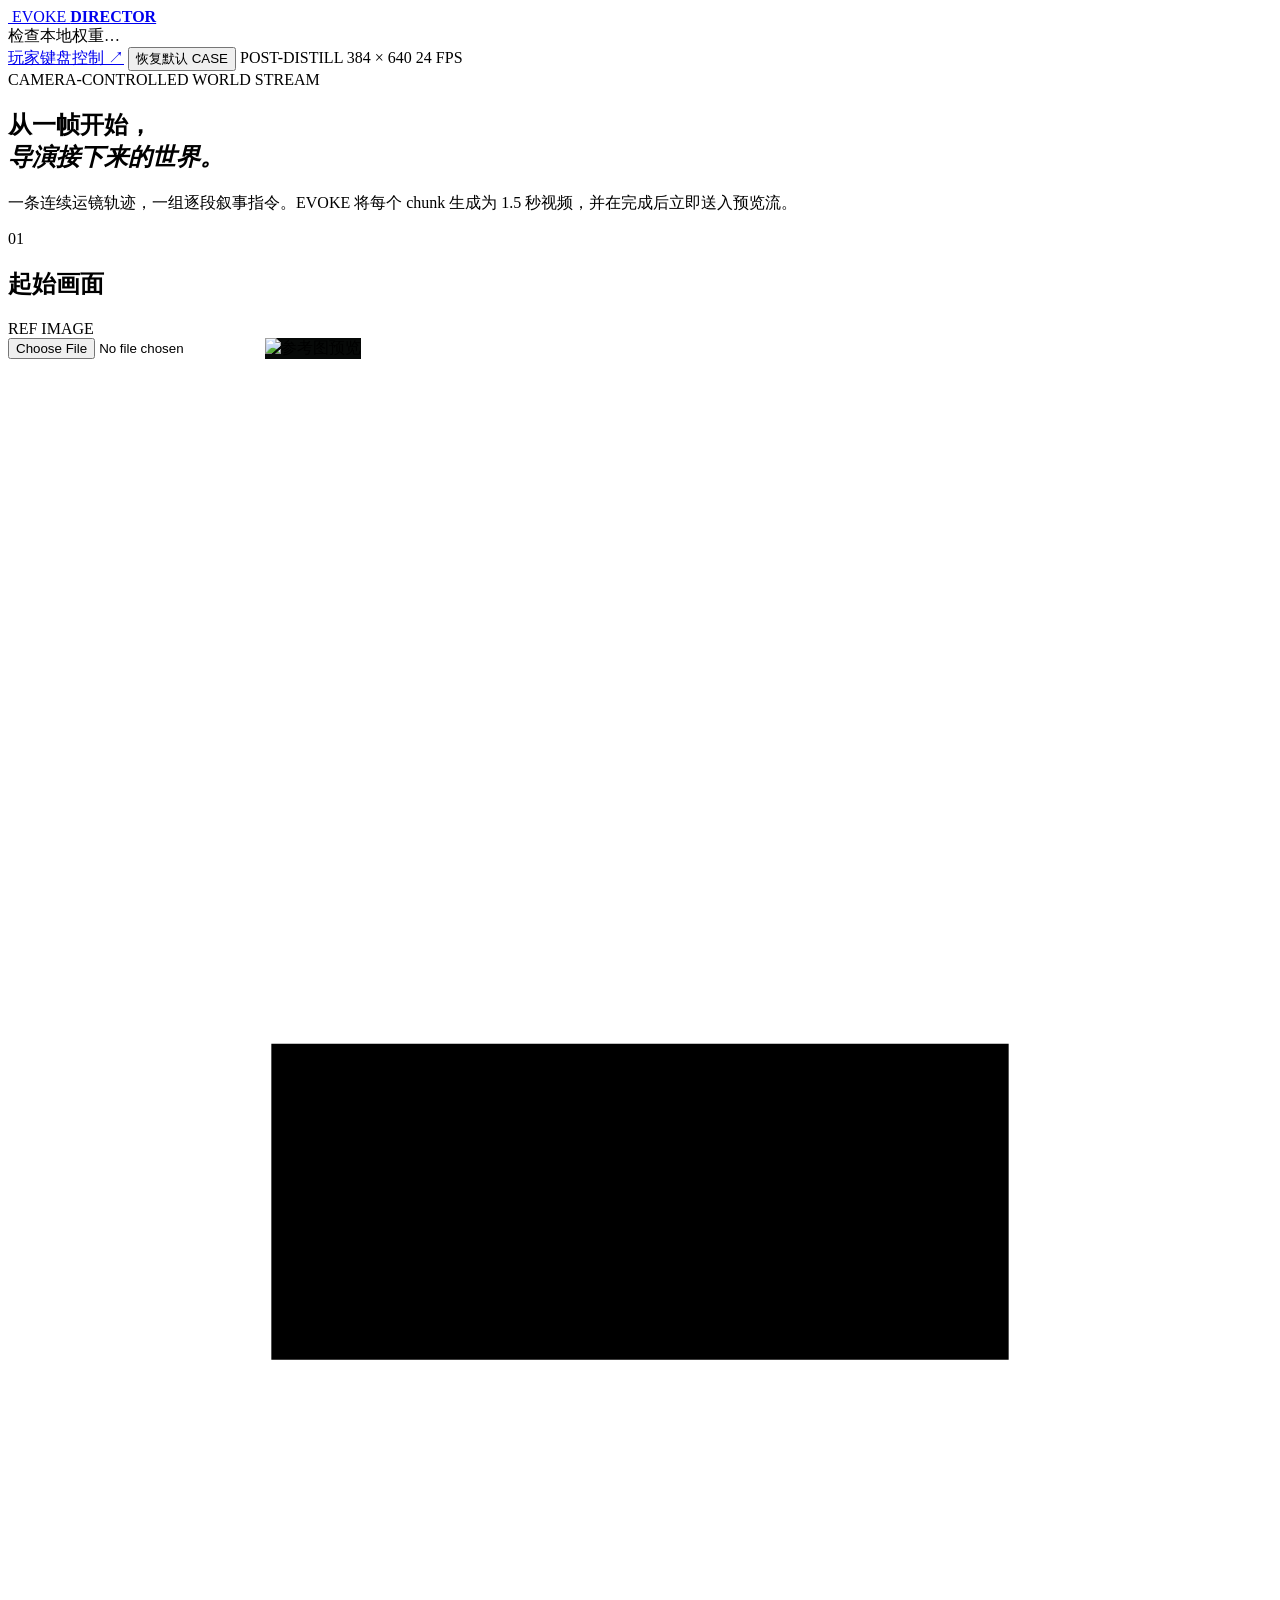
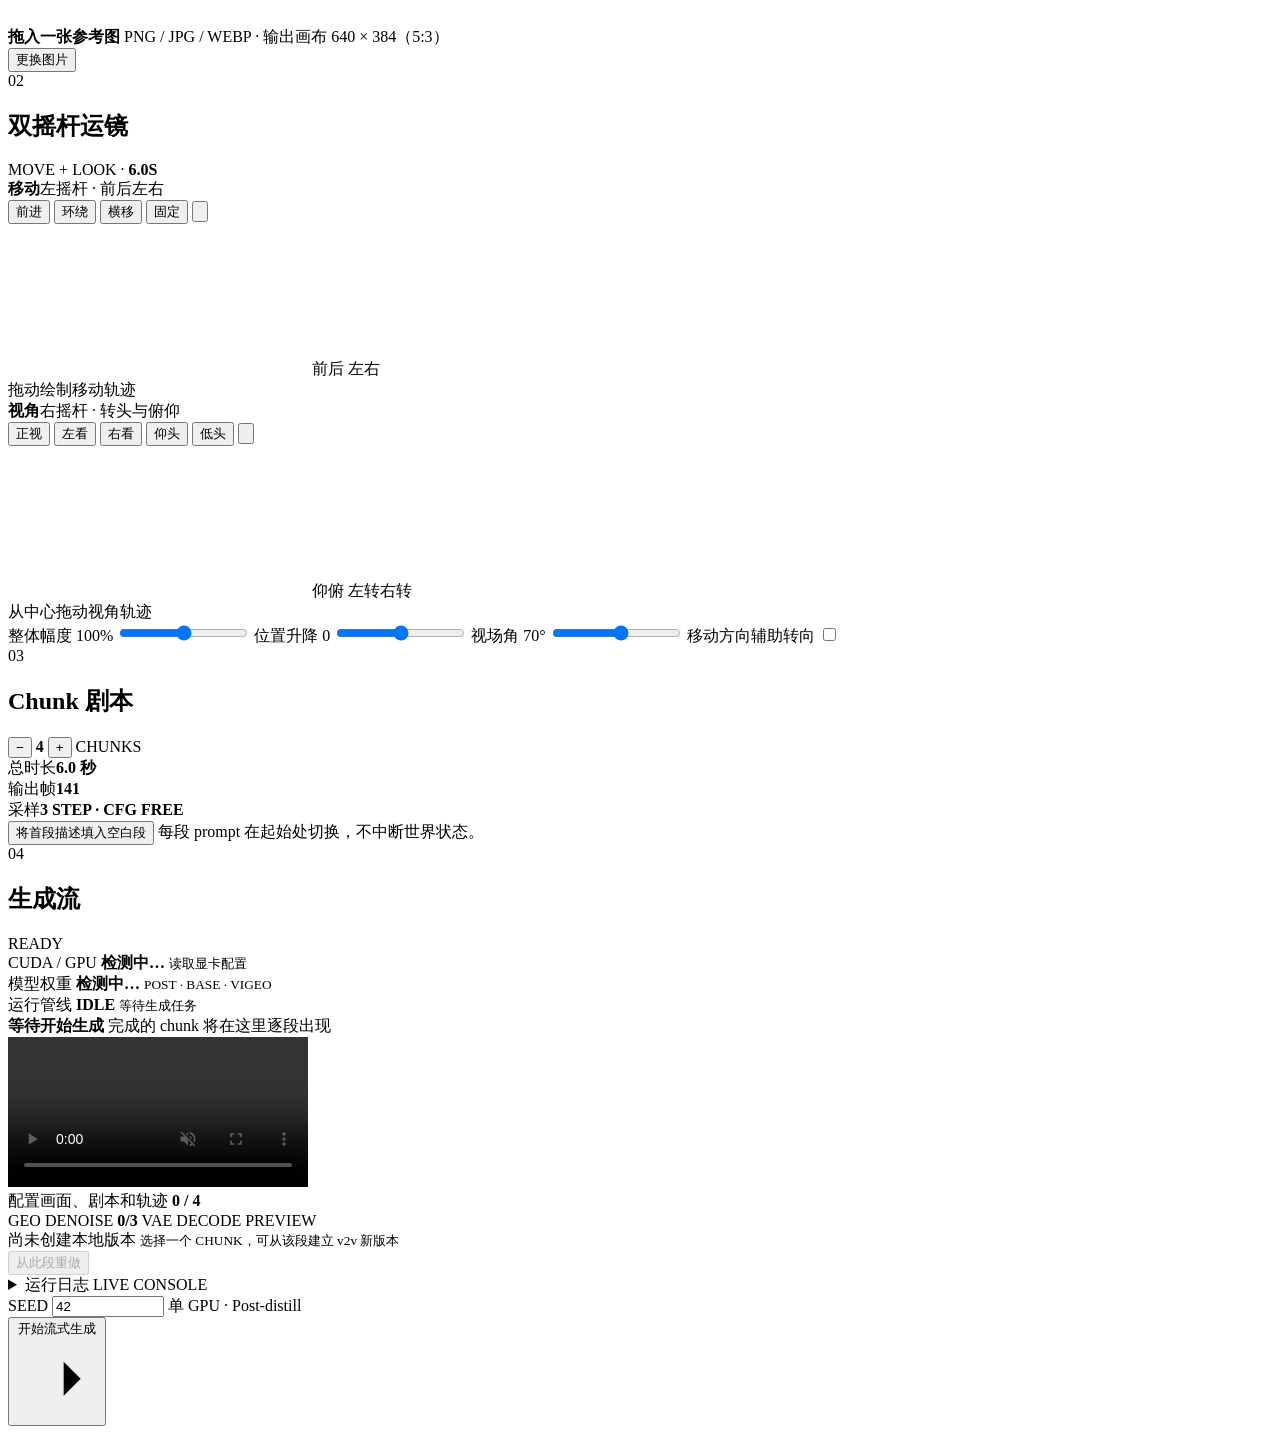
==== InteractiveUI/ui/static/index.html @ 5b02e743 "Add interactive UI and optimized inference" ====
<!doctype html>
<html lang="zh-CN">
  <head>
    <meta charset="utf-8" />
    <meta name="viewport" content="width=device-width, initial-scale=1" />
    <meta name="theme-color" content="#0b0d0c" />
    <title>EVOKE Director · 流式世界生成</title>
    <link rel="stylesheet" href="static/styles.css?v=17" />
  </head>
  <body>
    <div class="ambient ambient-a"></div>
    <div class="ambient ambient-b"></div>
    <header class="topbar">
      <a class="brand" href="./" aria-label="EVOKE Director home">
        <span class="brand-mark" aria-hidden="true"><img src="static/logo.png" alt="" /></span>
        <span>EVOKE <b>DIRECTOR</b></span>
      </a>
      <div class="topbar-center">
        <span class="live-dot"></span>
        <span id="weightStatus">检查本地权重…</span>
      </div>
      <div class="topbar-meta">
        <a href="play/">玩家键盘控制 ↗</a>
        <button id="defaultCaseButton" type="button">恢复默认 CASE</button>
        <span>POST-DISTILL</span>
        <span>384 × 640</span>
        <span>24 FPS</span>
      </div>
    </header>

    <main class="workspace">
      <section class="hero">
        <div>
          <div class="eyebrow">CAMERA-CONTROLLED WORLD STREAM</div>
          <h1>从一帧开始，<br /><em>导演接下来的世界。</em></h1>
        </div>
        <p>一条连续运镜轨迹，一组逐段叙事指令。EVOKE 将每个 chunk 生成为 1.5 秒视频，并在完成后立即送入预览流。</p>
      </section>

      <div class="stage-grid">
        <section class="panel input-panel">
          <div class="panel-heading">
            <div><span class="step">01</span><h2>起始画面</h2></div>
            <span class="hint">REF IMAGE</span>
          </div>
          <label class="drop-zone" id="dropZone" for="referenceInput">
            <input id="referenceInput" type="file" accept="image/png,image/jpeg,image/webp" />
            <img id="referencePreview" alt="参考图预览" style="object-fit: contain; object-position: center; background: #070908" />
            <div class="drop-empty" id="dropEmpty">
              <svg viewBox="0 0 24 24" aria-hidden="true"><path d="M12 16V4m0 0L7.5 8.5M12 4l4.5 4.5M5 13v6h14v-6" /></svg>
              <strong>拖入一张参考图</strong>
              <span>PNG / JPG / WEBP · 输出画布 640 × 384（5:3）</span>
            </div>
            <button class="replace-image" id="replaceImage" type="button">更换图片</button>
          </label>

          <div class="panel-heading camera-heading">
            <div><span class="step">02</span><h2>双摇杆运镜</h2></div>
            <span class="hint">MOVE + LOOK · <b id="coverageDuration">6.0S</b></span>
          </div>
          <div class="joystick-grid">
            <div class="joystick-column">
              <div class="joystick-title"><strong>移动</strong><span>左摇杆 · 前后左右</span></div>
              <div class="trajectory-shell">
                <div class="trajectory-toolbar" role="group" aria-label="移动预设">
                  <button class="preset active" data-preset="push" type="button">前进</button>
                  <button class="preset" data-preset="orbit" type="button">环绕</button>
                  <button class="preset" data-preset="truck" type="button">横移</button>
                  <button class="preset" data-preset="static" type="button">固定</button>
                  <button class="icon-button" id="clearPath" type="button" title="自由绘制移动" aria-label="自由绘制移动">
                    <svg viewBox="0 0 20 20"><path d="m5 5 10 10M15 5 5 15" /></svg>
                  </button>
                </div>
                <canvas id="trajectoryCanvas" aria-label="俯视移动轨迹绘制区域"></canvas>
                <span class="axis-label axis-up">前</span><span class="axis-label axis-down">后</span>
                <span class="axis-label axis-left">左</span><span class="axis-label axis-right">右</span>
                <div class="draw-help" id="moveDrawHelp">拖动绘制移动轨迹</div>
              </div>
            </div>
            <div class="joystick-column">
              <div class="joystick-title"><strong>视角</strong><span>右摇杆 · 转头与俯仰</span></div>
              <div class="trajectory-shell look-shell">
                <div class="trajectory-toolbar" role="group" aria-label="视角预设">
                  <button class="look-preset active" data-look-preset="center" type="button">正视</button>
                  <button class="look-preset" data-look-preset="left" type="button">左看</button>
                  <button class="look-preset" data-look-preset="right" type="button">右看</button>
                  <button class="look-preset" data-look-preset="up" type="button">仰头</button>
                  <button class="look-preset" data-look-preset="down" type="button">低头</button>
                  <button class="icon-button" id="clearLook" type="button" title="重置视角" aria-label="重置视角">
                    <svg viewBox="0 0 20 20"><path d="m5 5 10 10M15 5 5 15" /></svg>
                  </button>
                </div>
                <canvas id="lookCanvas" aria-label="镜头方向轨迹绘制区域"></canvas>
                <span class="axis-label axis-up">仰</span><span class="axis-label axis-down">俯</span>
                <span class="axis-label axis-left">左转</span><span class="axis-label axis-right">右转</span>
                <div class="draw-help" id="lookDrawHelp">从中心拖动视角轨迹</div>
              </div>
            </div>
          </div>
          <div class="camera-controls">
            <label>
              <span>整体幅度 <output id="motionScaleValue">100%</output></span>
              <input id="motionScale" type="range" min="0" max="48" step="1" value="24" />
            </label>
            <label>
              <span>位置升降 <output id="verticalLiftValue">0</output></span>
              <input id="verticalLift" type="range" min="-10" max="10" step="1" value="0" />
            </label>
            <label>
              <span>视场角 <output id="fovValue">70°</output></span>
              <input id="fov" type="range" min="35" max="100" step="1" value="70" />
            </label>
            <label class="toggle-row">
              <span>移动方向辅助转向</span>
              <input id="followPath" type="checkbox" />
              <i aria-hidden="true"></i>
            </label>
          </div>
        </section>

        <section class="panel timeline-panel">
          <div class="panel-heading timeline-heading">
            <div><span class="step">03</span><h2>Chunk 剧本</h2></div>
            <div class="chunk-counter">
              <button id="decreaseChunks" type="button" aria-label="减少 chunk">−</button>
              <strong id="chunkCount">4</strong>
              <button id="increaseChunks" type="button" aria-label="增加 chunk">+</button>
              <span>CHUNKS</span>
            </div>
          </div>
          <div class="duration-strip">
            <div>
              <span>总时长</span><strong id="totalDuration">6.0 秒</strong>
            </div>
            <div>
              <span>输出帧</span><strong id="frameCount">141</strong>
            </div>
            <div>
              <span>采样</span><strong>3 STEP · CFG FREE</strong>
            </div>
          </div>
          <div class="timeline-ruler" id="timelineRuler"></div>
          <div class="prompt-list" id="promptList"></div>
          <div class="timeline-actions">
            <button class="text-button" id="fillPrompts" type="button">将首段描述填入空白段</button>
            <span>每段 prompt 在起始处切换，不中断世界状态。</span>
          </div>
        </section>

        <aside class="panel output-panel">
          <div class="panel-heading">
            <div><span class="step">04</span><h2>生成流</h2></div>
            <span class="status-pill idle" id="jobStatus">READY</span>
          </div>
          <div class="runtime-checks" aria-label="运行环境状态">
            <div class="runtime-check" id="gpuCheck">
              <span>CUDA / GPU</span>
              <strong id="gpuStatus">检测中…</strong>
              <small id="gpuDetail">读取显卡配置</small>
            </div>
            <div class="runtime-check" id="modelCheck">
              <span>模型权重</span>
              <strong id="modelStatus">检测中…</strong>
              <small id="modelDetail">POST · BASE · VIGEO</small>
            </div>
            <div class="runtime-check" id="runtimeCheck">
              <span>运行管线</span>
              <strong id="runtimeStatus">IDLE</strong>
              <small id="runtimeDetail">等待生成任务</small>
            </div>
          </div>
          <div class="monitor" id="monitor">
            <div class="monitor-grid"></div>
            <div class="monitor-empty" id="monitorEmpty">
              <div class="aperture"><i></i><i></i><i></i></div>
              <strong>等待开始生成</strong>
              <span>完成的 chunk 将在这里逐段出现</span>
            </div>
            <video id="finalVideo" controls controlslist="nodownload" playsinline muted preload="auto"></video>
            <video id="playlistBuffer" playsinline muted preload="auto" aria-hidden="true"></video>
            <details class="full-download-menu" id="fullDownloadMenu" hidden>
              <summary aria-label="完整视频菜单" title="完整视频菜单">⋮</summary>
              <div><a id="downloadFullAction" href="#" download>下载完整视频</a></div>
            </details>
          </div>
          <div class="progress-block">
            <div class="progress-copy">
              <span id="progressMessage">配置画面、剧本和轨迹</span>
              <strong id="progressFraction">0 / 4</strong>
            </div>
            <div class="phase-strip" id="phaseStrip">
              <span data-phase="geometry">GEO</span>
              <span data-phase="denoising">DENOISE <b id="denoiseSteps">0/3</b></span>
              <span data-phase="decoding">VAE DECODE</span>
              <span data-phase="chunk_done">PREVIEW</span>
            </div>
            <div class="progress-track"><i id="progressBar"></i></div>
          </div>
          <div class="segment-stream" id="segmentStream"></div>
          <div class="revision-row">
            <div class="revision-copy">
              <span id="revisionLabel">尚未创建本地版本</span>
              <small>选择一个 CHUNK，可从该段建立 v2v 新版本</small>
            </div>
            <div class="revision-actions">
              <button id="retryChunkButton" type="button" disabled>从此段重做</button>
            </div>
          </div>
          <details class="console">
            <summary>运行日志 <span>LIVE CONSOLE</span></summary>
            <pre id="jobLog">// EVOKE Director ready</pre>
          </details>
          <div class="advanced-row">
            <label>SEED <input id="seed" type="number" value="42" min="0" max="2147483647" /></label>
            <span>单 GPU · Post-distill</span>
          </div>
          <button class="generate-button" id="generateButton" type="button">
            <span>开始流式生成</span>
            <svg viewBox="0 0 24 24"><path d="M5 12h14m-5-5 5 5-5 5" /></svg>
          </button>
          <button class="cancel-button" id="cancelButton" type="button" hidden>停止当前任务</button>
          <p class="form-error" id="formError" role="alert"></p>
        </aside>
      </div>
    </main>

    <template id="promptTemplate">
      <article class="prompt-card">
        <div class="prompt-index">
          <span>CHUNK</span><strong></strong><small></small>
        </div>
        <div class="prompt-copy">
          <label></label>
          <textarea rows="3" maxlength="4000"></textarea>
          <div class="char-count">0 / 4000</div>
        </div>
        <button class="copy-previous" type="button" title="复制上一段" aria-label="复制上一段">
          <svg viewBox="0 0 20 20"><path d="M7 6V4h9v9h-2M4 7h9v9H4V7Z" /></svg>
        </button>
      </article>
    </template>
    <script src="static/app.js?v=24" defer></script>
  </body>
</html>
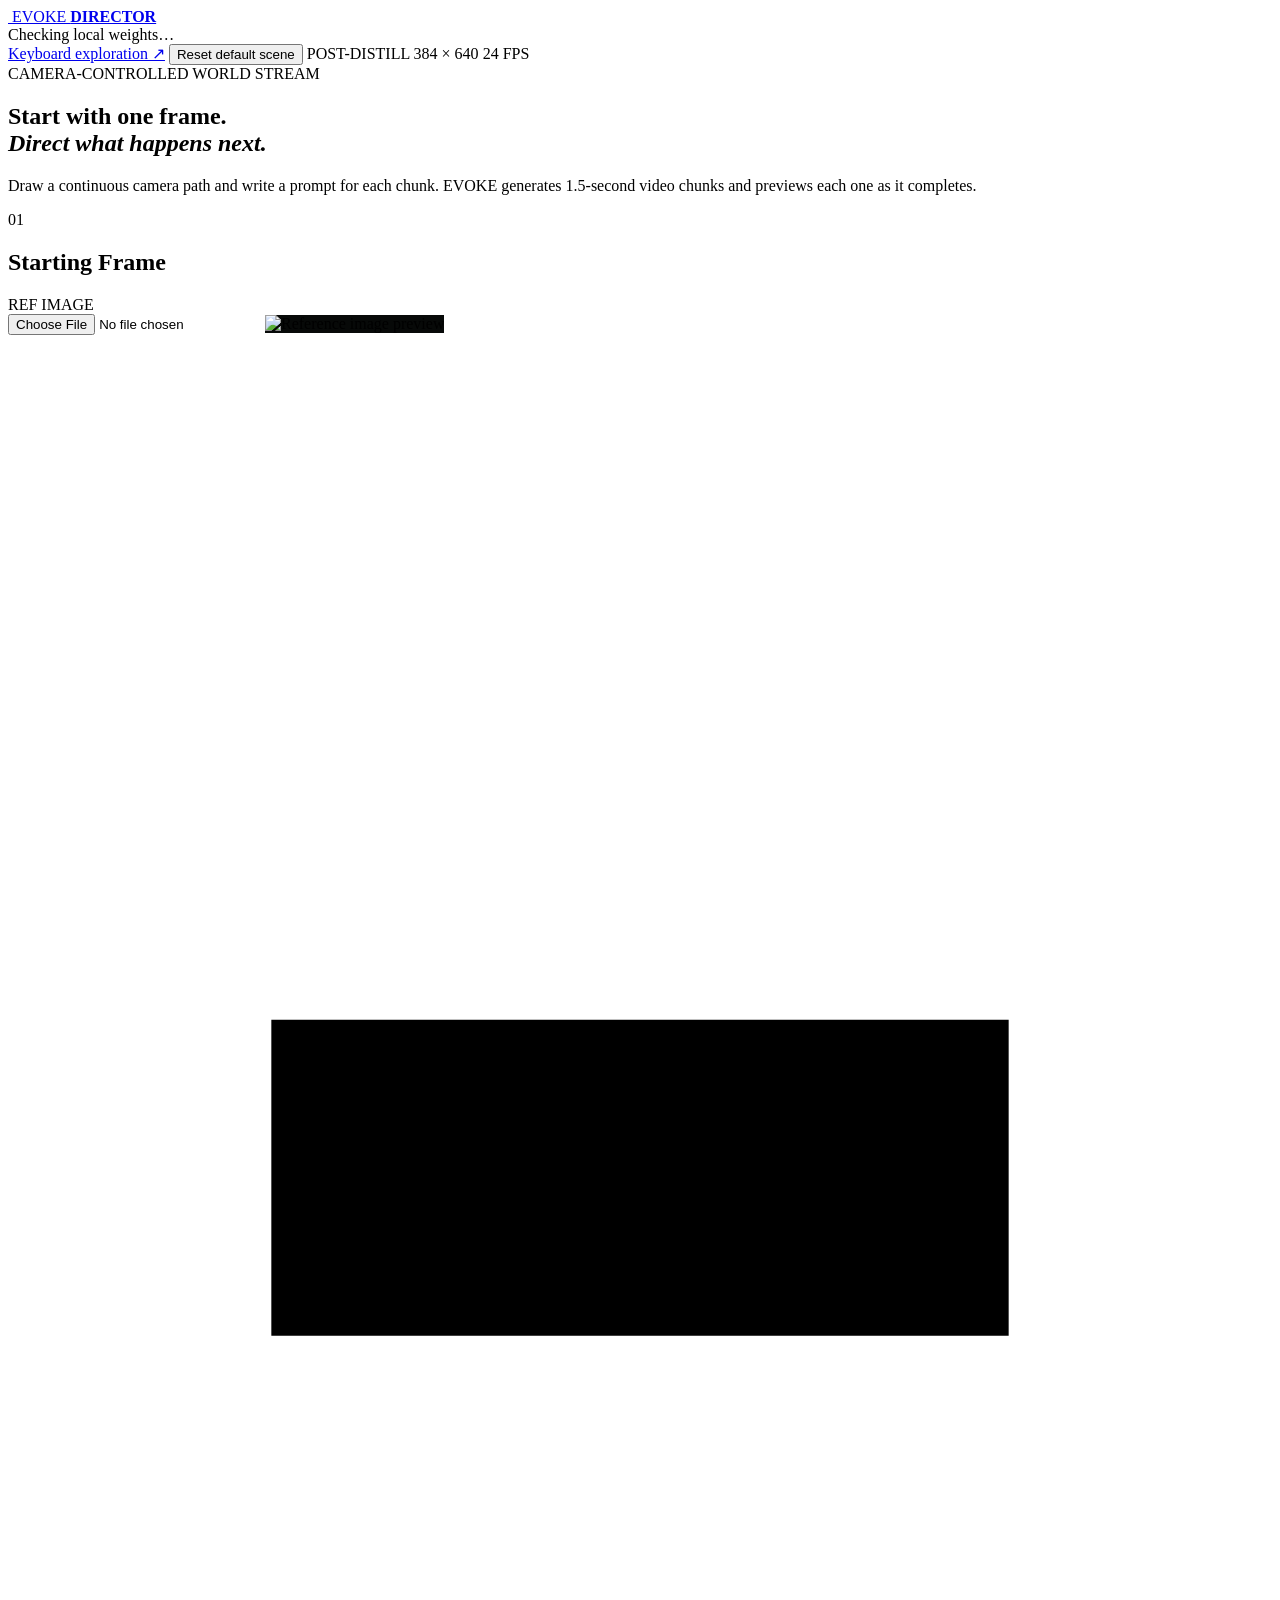
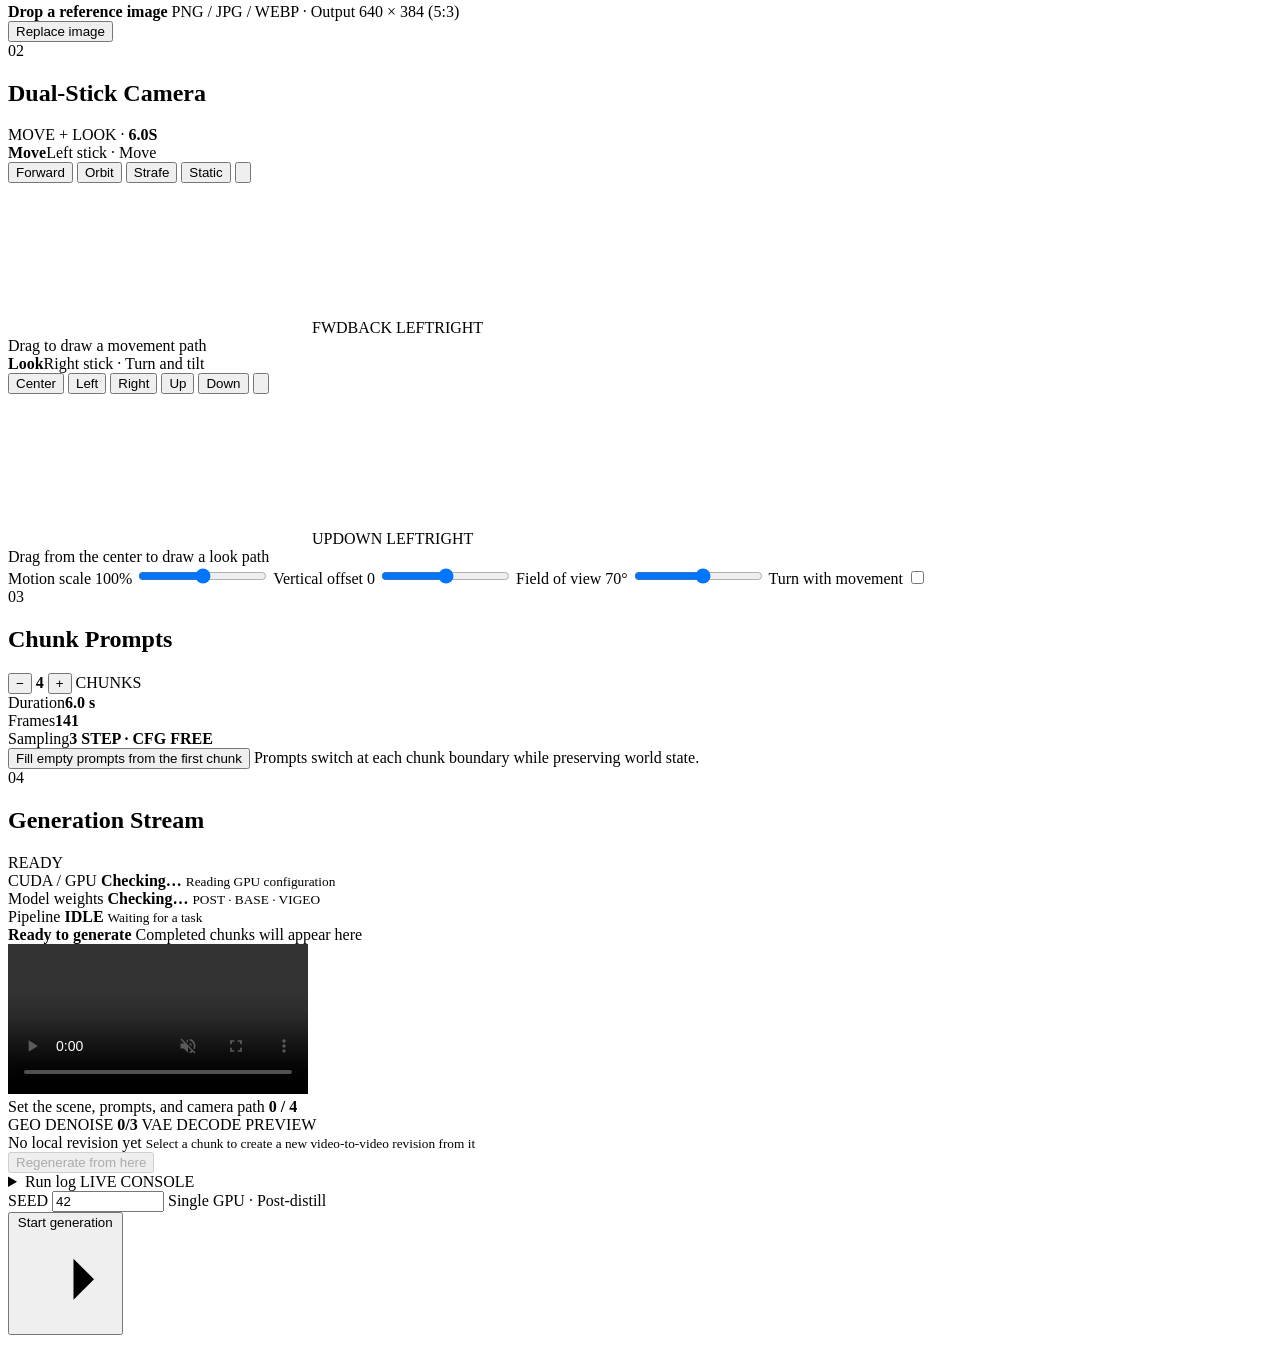
==== commit 84f53de7: "Translate interactive UI to English and refresh previews" ====
--- a/InteractiveUI/ui/static/index.html
+++ b/InteractiveUI/ui/static/index.html
@@ -1,11 +1,11 @@
 <!doctype html>
-<html lang="zh-CN">
+<html lang="en">
   <head>
     <meta charset="utf-8" />
     <meta name="viewport" content="width=device-width, initial-scale=1" />
     <meta name="theme-color" content="#0b0d0c" />
-    <title>EVOKE Director · 流式世界生成</title>
-    <link rel="stylesheet" href="static/styles.css?v=17" />
+    <title>EVOKE Director · Streaming World Generation</title>
+    <link rel="stylesheet" href="static/styles.css?v=20260912-english-v1" />
   </head>
   <body>
     <div class="ambient ambient-a"></div>
@@ -17,11 +17,11 @@
       </a>
       <div class="topbar-center">
         <span class="live-dot"></span>
-        <span id="weightStatus">检查本地权重…</span>
+        <span id="weightStatus">Checking local weights…</span>
       </div>
       <div class="topbar-meta">
-        <a href="play/">玩家键盘控制 ↗</a>
-        <button id="defaultCaseButton" type="button">恢复默认 CASE</button>
+        <a href="play/">Keyboard exploration ↗</a>
+        <button id="defaultCaseButton" type="button">Reset default scene</button>
         <span>POST-DISTILL</span>
         <span>384 × 640</span>
         <span>24 FPS</span>
@@ -32,86 +32,86 @@
       <section class="hero">
         <div>
           <div class="eyebrow">CAMERA-CONTROLLED WORLD STREAM</div>
-          <h1>从一帧开始，<br /><em>导演接下来的世界。</em></h1>
+          <h1>Start with one frame.<br /><em>Direct what happens next.</em></h1>
         </div>
-        <p>一条连续运镜轨迹，一组逐段叙事指令。EVOKE 将每个 chunk 生成为 1.5 秒视频，并在完成后立即送入预览流。</p>
+        <p>Draw a continuous camera path and write a prompt for each chunk. EVOKE generates 1.5-second video chunks and previews each one as it completes.</p>
       </section>
 
       <div class="stage-grid">
         <section class="panel input-panel">
           <div class="panel-heading">
-            <div><span class="step">01</span><h2>起始画面</h2></div>
+            <div><span class="step">01</span><h2>Starting Frame</h2></div>
             <span class="hint">REF IMAGE</span>
           </div>
           <label class="drop-zone" id="dropZone" for="referenceInput">
             <input id="referenceInput" type="file" accept="image/png,image/jpeg,image/webp" />
-            <img id="referencePreview" alt="参考图预览" style="object-fit: contain; object-position: center; background: #070908" />
+            <img id="referencePreview" alt="Reference image preview" style="object-fit: contain; object-position: center; background: #070908" />
             <div class="drop-empty" id="dropEmpty">
               <svg viewBox="0 0 24 24" aria-hidden="true"><path d="M12 16V4m0 0L7.5 8.5M12 4l4.5 4.5M5 13v6h14v-6" /></svg>
-              <strong>拖入一张参考图</strong>
-              <span>PNG / JPG / WEBP · 输出画布 640 × 384（5:3）</span>
-            </div>
-            <button class="replace-image" id="replaceImage" type="button">更换图片</button>
+              <strong>Drop a reference image</strong>
+              <span>PNG / JPG / WEBP · Output 640 × 384 (5:3)</span>
+            </div>
+            <button class="replace-image" id="replaceImage" type="button">Replace image</button>
           </label>
 
           <div class="panel-heading camera-heading">
-            <div><span class="step">02</span><h2>双摇杆运镜</h2></div>
+            <div><span class="step">02</span><h2>Dual-Stick Camera</h2></div>
             <span class="hint">MOVE + LOOK · <b id="coverageDuration">6.0S</b></span>
           </div>
           <div class="joystick-grid">
             <div class="joystick-column">
-              <div class="joystick-title"><strong>移动</strong><span>左摇杆 · 前后左右</span></div>
+              <div class="joystick-title"><strong>Move</strong><span>Left stick · Move</span></div>
               <div class="trajectory-shell">
-                <div class="trajectory-toolbar" role="group" aria-label="移动预设">
-                  <button class="preset active" data-preset="push" type="button">前进</button>
-                  <button class="preset" data-preset="orbit" type="button">环绕</button>
-                  <button class="preset" data-preset="truck" type="button">横移</button>
-                  <button class="preset" data-preset="static" type="button">固定</button>
-                  <button class="icon-button" id="clearPath" type="button" title="自由绘制移动" aria-label="自由绘制移动">
+                <div class="trajectory-toolbar" role="group" aria-label="Movement presets">
+                  <button class="preset active" data-preset="push" type="button">Forward</button>
+                  <button class="preset" data-preset="orbit" type="button">Orbit</button>
+                  <button class="preset" data-preset="truck" type="button">Strafe</button>
+                  <button class="preset" data-preset="static" type="button">Static</button>
+                  <button class="icon-button" id="clearPath" type="button" title="Draw a custom movement path" aria-label="Draw a custom movement path">
                     <svg viewBox="0 0 20 20"><path d="m5 5 10 10M15 5 5 15" /></svg>
                   </button>
                 </div>
-                <canvas id="trajectoryCanvas" aria-label="俯视移动轨迹绘制区域"></canvas>
-                <span class="axis-label axis-up">前</span><span class="axis-label axis-down">后</span>
-                <span class="axis-label axis-left">左</span><span class="axis-label axis-right">右</span>
-                <div class="draw-help" id="moveDrawHelp">拖动绘制移动轨迹</div>
+                <canvas id="trajectoryCanvas" aria-label="Top-down movement path drawing area"></canvas>
+                <span class="axis-label axis-up">FWD</span><span class="axis-label axis-down">BACK</span>
+                <span class="axis-label axis-left">LEFT</span><span class="axis-label axis-right">RIGHT</span>
+                <div class="draw-help" id="moveDrawHelp">Drag to draw a movement path</div>
               </div>
             </div>
             <div class="joystick-column">
-              <div class="joystick-title"><strong>视角</strong><span>右摇杆 · 转头与俯仰</span></div>
+              <div class="joystick-title"><strong>Look</strong><span>Right stick · Turn and tilt</span></div>
               <div class="trajectory-shell look-shell">
-                <div class="trajectory-toolbar" role="group" aria-label="视角预设">
-                  <button class="look-preset active" data-look-preset="center" type="button">正视</button>
-                  <button class="look-preset" data-look-preset="left" type="button">左看</button>
-                  <button class="look-preset" data-look-preset="right" type="button">右看</button>
-                  <button class="look-preset" data-look-preset="up" type="button">仰头</button>
-                  <button class="look-preset" data-look-preset="down" type="button">低头</button>
-                  <button class="icon-button" id="clearLook" type="button" title="重置视角" aria-label="重置视角">
+                <div class="trajectory-toolbar" role="group" aria-label="Look presets">
+                  <button class="look-preset active" data-look-preset="center" type="button">Center</button>
+                  <button class="look-preset" data-look-preset="left" type="button">Left</button>
+                  <button class="look-preset" data-look-preset="right" type="button">Right</button>
+                  <button class="look-preset" data-look-preset="up" type="button">Up</button>
+                  <button class="look-preset" data-look-preset="down" type="button">Down</button>
+                  <button class="icon-button" id="clearLook" type="button" title="Reset view" aria-label="Reset view">
                     <svg viewBox="0 0 20 20"><path d="m5 5 10 10M15 5 5 15" /></svg>
                   </button>
                 </div>
-                <canvas id="lookCanvas" aria-label="镜头方向轨迹绘制区域"></canvas>
-                <span class="axis-label axis-up">仰</span><span class="axis-label axis-down">俯</span>
-                <span class="axis-label axis-left">左转</span><span class="axis-label axis-right">右转</span>
-                <div class="draw-help" id="lookDrawHelp">从中心拖动视角轨迹</div>
+                <canvas id="lookCanvas" aria-label="Camera look path drawing area"></canvas>
+                <span class="axis-label axis-up">UP</span><span class="axis-label axis-down">DOWN</span>
+                <span class="axis-label axis-left">LEFT</span><span class="axis-label axis-right">RIGHT</span>
+                <div class="draw-help" id="lookDrawHelp">Drag from the center to draw a look path</div>
               </div>
             </div>
           </div>
           <div class="camera-controls">
             <label>
-              <span>整体幅度 <output id="motionScaleValue">100%</output></span>
+              <span>Motion scale <output id="motionScaleValue">100%</output></span>
               <input id="motionScale" type="range" min="0" max="48" step="1" value="24" />
             </label>
             <label>
-              <span>位置升降 <output id="verticalLiftValue">0</output></span>
+              <span>Vertical offset <output id="verticalLiftValue">0</output></span>
               <input id="verticalLift" type="range" min="-10" max="10" step="1" value="0" />
             </label>
             <label>
-              <span>视场角 <output id="fovValue">70°</output></span>
+              <span>Field of view <output id="fovValue">70°</output></span>
               <input id="fov" type="range" min="35" max="100" step="1" value="70" />
             </label>
             <label class="toggle-row">
-              <span>移动方向辅助转向</span>
+              <span>Turn with movement</span>
               <input id="followPath" type="checkbox" />
               <i aria-hidden="true"></i>
             </label>
@@ -120,72 +120,72 @@
 
         <section class="panel timeline-panel">
           <div class="panel-heading timeline-heading">
-            <div><span class="step">03</span><h2>Chunk 剧本</h2></div>
+            <div><span class="step">03</span><h2>Chunk Prompts</h2></div>
             <div class="chunk-counter">
-              <button id="decreaseChunks" type="button" aria-label="减少 chunk">−</button>
+              <button id="decreaseChunks" type="button" aria-label="Remove a chunk">−</button>
               <strong id="chunkCount">4</strong>
-              <button id="increaseChunks" type="button" aria-label="增加 chunk">+</button>
+              <button id="increaseChunks" type="button" aria-label="Add a chunk">+</button>
               <span>CHUNKS</span>
             </div>
           </div>
           <div class="duration-strip">
             <div>
-              <span>总时长</span><strong id="totalDuration">6.0 秒</strong>
+              <span>Duration</span><strong id="totalDuration">6.0 s</strong>
             </div>
             <div>
-              <span>输出帧</span><strong id="frameCount">141</strong>
+              <span>Frames</span><strong id="frameCount">141</strong>
             </div>
             <div>
-              <span>采样</span><strong>3 STEP · CFG FREE</strong>
+              <span>Sampling</span><strong>3 STEP · CFG FREE</strong>
             </div>
           </div>
           <div class="timeline-ruler" id="timelineRuler"></div>
           <div class="prompt-list" id="promptList"></div>
           <div class="timeline-actions">
-            <button class="text-button" id="fillPrompts" type="button">将首段描述填入空白段</button>
-            <span>每段 prompt 在起始处切换，不中断世界状态。</span>
+            <button class="text-button" id="fillPrompts" type="button">Fill empty prompts from the first chunk</button>
+            <span>Prompts switch at each chunk boundary while preserving world state.</span>
           </div>
         </section>
 
         <aside class="panel output-panel">
           <div class="panel-heading">
-            <div><span class="step">04</span><h2>生成流</h2></div>
+            <div><span class="step">04</span><h2>Generation Stream</h2></div>
             <span class="status-pill idle" id="jobStatus">READY</span>
           </div>
-          <div class="runtime-checks" aria-label="运行环境状态">
+          <div class="runtime-checks" aria-label="Runtime status">
             <div class="runtime-check" id="gpuCheck">
               <span>CUDA / GPU</span>
-              <strong id="gpuStatus">检测中…</strong>
-              <small id="gpuDetail">读取显卡配置</small>
+              <strong id="gpuStatus">Checking…</strong>
+              <small id="gpuDetail">Reading GPU configuration</small>
             </div>
             <div class="runtime-check" id="modelCheck">
-              <span>模型权重</span>
-              <strong id="modelStatus">检测中…</strong>
+              <span>Model weights</span>
+              <strong id="modelStatus">Checking…</strong>
               <small id="modelDetail">POST · BASE · VIGEO</small>
             </div>
             <div class="runtime-check" id="runtimeCheck">
-              <span>运行管线</span>
+              <span>Pipeline</span>
               <strong id="runtimeStatus">IDLE</strong>
-              <small id="runtimeDetail">等待生成任务</small>
+              <small id="runtimeDetail">Waiting for a task</small>
             </div>
           </div>
           <div class="monitor" id="monitor">
             <div class="monitor-grid"></div>
             <div class="monitor-empty" id="monitorEmpty">
               <div class="aperture"><i></i><i></i><i></i></div>
-              <strong>等待开始生成</strong>
-              <span>完成的 chunk 将在这里逐段出现</span>
+              <strong>Ready to generate</strong>
+              <span>Completed chunks will appear here</span>
             </div>
             <video id="finalVideo" controls controlslist="nodownload" playsinline muted preload="auto"></video>
             <video id="playlistBuffer" playsinline muted preload="auto" aria-hidden="true"></video>
             <details class="full-download-menu" id="fullDownloadMenu" hidden>
-              <summary aria-label="完整视频菜单" title="完整视频菜单">⋮</summary>
-              <div><a id="downloadFullAction" href="#" download>下载完整视频</a></div>
+              <summary aria-label="Full video menu" title="Full video menu">⋮</summary>
+              <div><a id="downloadFullAction" href="#" download>Download full video</a></div>
             </details>
           </div>
           <div class="progress-block">
             <div class="progress-copy">
-              <span id="progressMessage">配置画面、剧本和轨迹</span>
+              <span id="progressMessage">Set the scene, prompts, and camera path</span>
               <strong id="progressFraction">0 / 4</strong>
             </div>
             <div class="phase-strip" id="phaseStrip">
@@ -199,26 +199,26 @@
           <div class="segment-stream" id="segmentStream"></div>
           <div class="revision-row">
             <div class="revision-copy">
-              <span id="revisionLabel">尚未创建本地版本</span>
-              <small>选择一个 CHUNK，可从该段建立 v2v 新版本</small>
+              <span id="revisionLabel">No local revision yet</span>
+              <small>Select a chunk to create a new video-to-video revision from it</small>
             </div>
             <div class="revision-actions">
-              <button id="retryChunkButton" type="button" disabled>从此段重做</button>
+              <button id="retryChunkButton" type="button" disabled>Regenerate from here</button>
             </div>
           </div>
           <details class="console">
-            <summary>运行日志 <span>LIVE CONSOLE</span></summary>
-            <pre id="jobLog">// EVOKE Director ready</pre>
+            <summary>Run log <span>LIVE CONSOLE</span></summary>
+            <pre id="jobLog">EVOKE Director ready</pre>
           </details>
           <div class="advanced-row">
             <label>SEED <input id="seed" type="number" value="42" min="0" max="2147483647" /></label>
-            <span>单 GPU · Post-distill</span>
+            <span>Single GPU · Post-distill</span>
           </div>
           <button class="generate-button" id="generateButton" type="button">
-            <span>开始流式生成</span>
+            <span>Start generation</span>
             <svg viewBox="0 0 24 24"><path d="M5 12h14m-5-5 5 5-5 5" /></svg>
           </button>
-          <button class="cancel-button" id="cancelButton" type="button" hidden>停止当前任务</button>
+          <button class="cancel-button" id="cancelButton" type="button" hidden>Stop task</button>
           <p class="form-error" id="formError" role="alert"></p>
         </aside>
       </div>
@@ -234,11 +234,11 @@
           <textarea rows="3" maxlength="4000"></textarea>
           <div class="char-count">0 / 4000</div>
         </div>
-        <button class="copy-previous" type="button" title="复制上一段" aria-label="复制上一段">
+        <button class="copy-previous" type="button" title="Copy previous prompt" aria-label="Copy previous prompt">
           <svg viewBox="0 0 20 20"><path d="M7 6V4h9v9h-2M4 7h9v9H4V7Z" /></svg>
         </button>
       </article>
     </template>
-    <script src="static/app.js?v=24" defer></script>
+    <script src="static/app.js?v=20260912-english-v1" defer></script>
   </body>
 </html>
